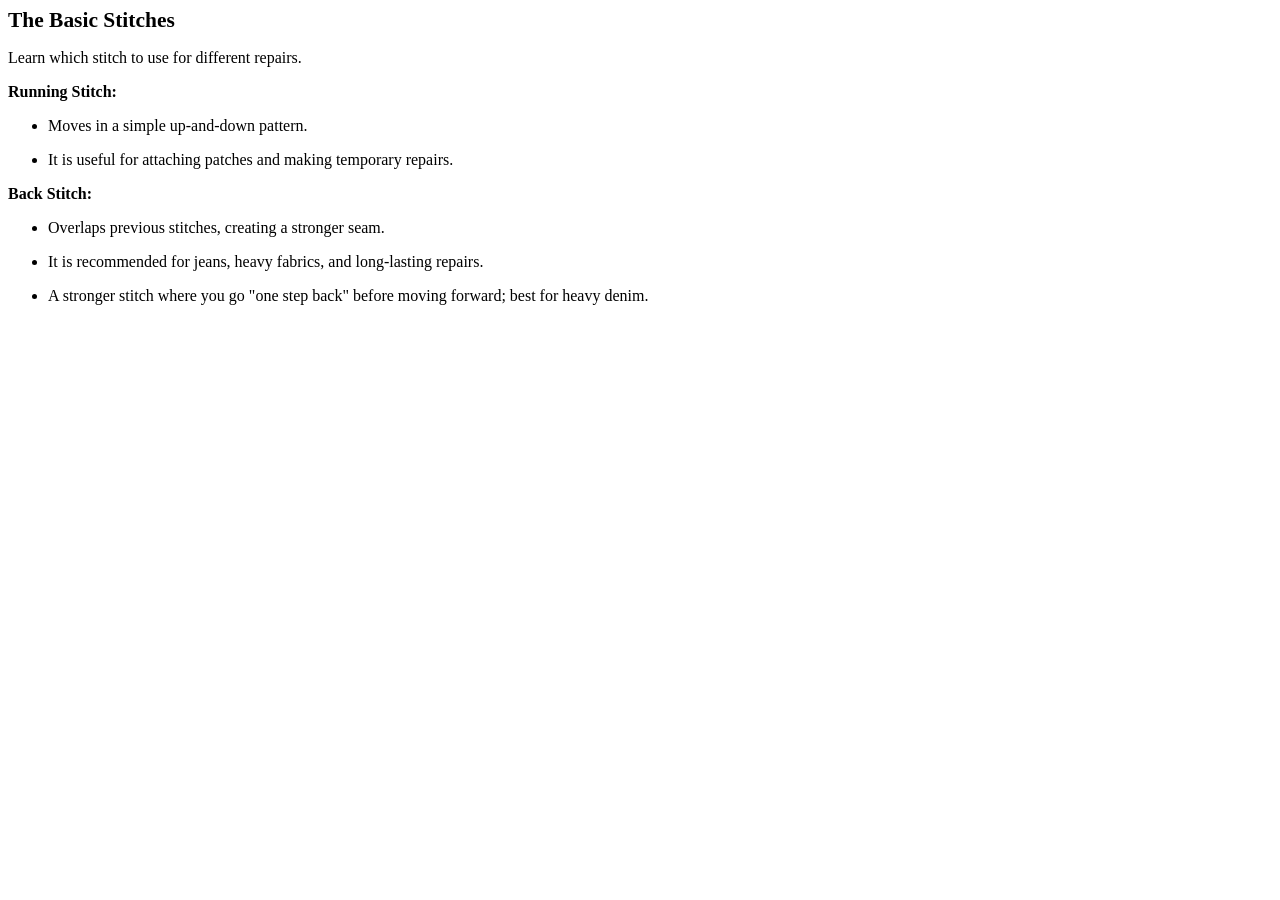
==== Basic_Stitches.html @ ea0a62ed "Deploying to gh-pages from  @ 5d892f8672dc7a7c1fc50f6261fa1a09c346504b 🚀" ====
<!DOCTYPE html
  SYSTEM "about:legacy-compat">
<html lang="en-us"><head><meta charset="UTF-8"><meta name="copyright" content="(C) Copyright 2026"><meta name="generator" content="DITA-OT"><meta name="description" content="Learn which stitch to use for different repairs."><title>The Basic Stitches</title><link rel="shortcut icon" href="./favicon.svg"><link rel="stylesheet" type="text/css" href="commonltr.css">
<link rel="stylesheet" type="text/css" href="./common-extended.css"></head><body id="concept-8547"><main role="main"><article role="article" aria-labelledby="ariaid-title1"><h1 class="title topictitle1" id="ariaid-title1">The Basic Stitches</h1><div class="body conbody"><p class="shortdesc">Learn which stitch to use for different repairs.</p><div class="p"><strong class="ph b">Running Stitch:</strong><ul class="ul"><li class="li"><p class="p">Moves in a simple up-and-down pattern. </p></li><li class="li"><p class="p">It is useful for attaching patches and making temporary repairs.
</p></li></ul></div><p class="p"><strong class="ph b">Back Stitch:</strong></p><ul class="ul"><li class="li"><p class="p">Overlaps previous stitches, creating a stronger seam.</p></li><li class="li"><p class="p">It is recommended for jeans, heavy fabrics, and long-lasting repairs.
</p></li><li class="li"><p class="p">A stronger stitch where you go "one step back" before moving forward; best for heavy denim.</p></li></ul></div></article></main></body></html>
---- commonltr.css ----
/*!
 * This file is part of the DITA Open Toolkit project. 
 *
 * Copyright 2004, 2005 IBM Corporation
 *
 * See the accompanying LICENSE file for applicable license.
 */
.frame-top {
  border-top: solid 1px;
  border-right: 0;
  border-bottom: 0;
  border-left: 0;
}

.frame-bottom {
  border-top: 0;
  border-right: 0;
  border-bottom: solid 1px;
  border-left: 0;
}

.frame-topbot {
  border-top: solid 1px;
  border-right: 0;
  border-bottom: solid 1px;
  border-left: 0;
}

.frame-all {
  border: solid 1px;
}

.frame-sides {
  border-top: 0;
  border-left: solid 1px;
  border-right: solid 1px;
  border-bottom: 0;
}

.frame-none {
  border: 0;
}

.scale-50 {
  font-size: 50%;
}

.scale-60 {
  font-size: 60%;
}

.scale-70 {
  font-size: 70%;
}

.scale-80 {
  font-size: 80%;
}

.scale-90 {
  font-size: 90%;
}

.scale-100 {
  font-size: 100%;
}

.scale-110 {
  font-size: 110%;
}

.scale-120 {
  font-size: 120%;
}

.scale-140 {
  font-size: 140%;
}

.scale-160 {
  font-size: 160%;
}

.scale-180 {
  font-size: 180%;
}

.scale-200 {
  font-size: 200%;
}

.expanse-page, .expanse-spread {
  width: 100%;
}

.hazardstatement td,
.hazardstatement th {
  padding: 0.5rem;
}
.hazardstatement th {
  text-align: center;
  text-transform: uppercase;
}
.hazardstatement--caution {
  background-color: #ffd100;
}
.hazardstatement--danger {
  background-color: #c8102e;
  color: #fff;
}
.hazardstatement--warning {
  background-color: #ff8200;
}
.hazardstatement--attention, .hazardstatement--fastpath, .hazardstatement--important, .hazardstatement--note, .hazardstatement--notice, .hazardstatement--other, .hazardstatement--remember, .hazardstatement--restriction, .hazardstatement--tip {
  background-color: #0072ce;
  color: #fff;
  font-style: italic;
}

.line-through {
  text-decoration: line-through;
}

.overline {
  text-decoration: overline;
}

.tt {
  font-family: monospace;
}

.codeblock {
  font-family: monospace;
}

.syntaxdiagram {
  border: 1 black solid;
  color: maroon;
  display: block;
  margin-bottom: 6pt;
  padding: 2pt;
}

.codeph {
  font-family: monospace;
}

.kwd {
  font-weight: bold;
}

.parmname {
  font-weight: bold;
}

.var {
  font-style: italic;
}

.filepath {
  font-family: monospace;
}

.tasklabel {
  font-size: 100%;
  margin-bottom: 1em;
  margin-top: 1em;
}

.lq div {
  text-align: right;
}

.boolean {
  color: green;
}

.state {
  color: red;
}

.screen {
  background-color: #ccc;
  border: outset;
  margin-bottom: 2px;
  margin-top: 2px;
  padding: 5px;
  white-space: pre;
}

.wintitle {
  font-weight: bold;
}

.numcharref {
  color: #639;
  font-family: Menlo, Monaco, Consolas, "Courier New", monospace;
}

.parameterentity {
  color: #639;
  font-family: Menlo, Monaco, Consolas, "Courier New", monospace;
}

.textentity {
  color: #639;
  font-family: Menlo, Monaco, Consolas, "Courier New", monospace;
}

.xmlatt {
  color: #639;
  font-family: Menlo, Monaco, Consolas, "Courier New", monospace;
}

.xmlelement {
  color: #639;
  font-family: Menlo, Monaco, Consolas, "Courier New", monospace;
}

.xmlnsname {
  color: #639;
  font-family: Menlo, Monaco, Consolas, "Courier New", monospace;
}

.xmlpi {
  color: #639;
  font-family: Menlo, Monaco, Consolas, "Courier New", monospace;
}

.fig {
  /* Default of italics to set apart figure captions */
  /* Use @frame to create frames on figures */
}
.figcap {
  font-style: italic;
}
.figdesc {
  font-style: normal;
}
.figborder {
  border-color: Silver;
  border-style: solid;
  border-width: 2px;
  margin-top: 1em;
  padding-left: 3px;
  padding-right: 3px;
}
.figsides {
  border-color: Silver;
  border-left: 2px solid;
  border-right: 2px solid;
  margin-top: 1em;
  padding-left: 3px;
  padding-right: 3px;
}
.figtop {
  border-color: Silver;
  border-top: 2px solid;
  margin-top: 1em;
}
.figbottom {
  border-bottom: 2px solid;
  border-color: Silver;
}
.figtopbot {
  border-bottom: 2px solid;
  border-color: Silver;
  border-top: 2px solid;
  margin-top: 1em;
}

/* Align images based on @align on topic/image */
div.imageleft {
  text-align: left;
}

div.imagecenter {
  text-align: center;
}

div.imageright {
  text-align: right;
}

div.imagejustify {
  text-align: justify;
}

/* Set heading sizes, getting smaller for deeper nesting */
.topictitle1 {
  font-size: 1.34em;
  margin-bottom: 0.1em;
  margin-top: 0;
}

.topictitle2 {
  font-size: 1.17em;
  margin-bottom: 0.45em;
  margin-top: 1pc;
}

.topictitle3 {
  font-size: 1.17em;
  font-weight: bold;
  margin-bottom: 0.17em;
  margin-top: 1pc;
}

.topictitle4 {
  font-size: 1.17em;
  font-weight: bold;
  margin-top: 0.83em;
}

.topictitle5 {
  font-size: 1.17em;
  font-weight: bold;
}

.topictitle6 {
  font-size: 1.17em;
  font-style: italic;
}

.sectiontitle {
  font-size: 1.17em;
  font-weight: bold;
  margin-bottom: 0;
  margin-top: 1em;
}

.section {
  margin-bottom: 1em;
  margin-top: 1em;
}

.example {
  margin-bottom: 1em;
  margin-top: 1em;
}

.indexterm {
  background-color: #fdf;
  border: 1pt #000 solid;
  margin: 1pt;
}

/* Most link groups are created with <div>. Ensure they have space before and after. */
.ullinks {
  list-style-type: none;
}

.ulchildlink {
  margin-bottom: 1em;
  margin-top: 1em;
}

.olchildlink {
  margin-bottom: 1em;
  margin-top: 1em;
}

.linklist {
  margin-bottom: 1em;
}

ul.linklist {
  margin-top: 0;
  list-style-type: none;
  padding-left: 0;
}

li.linklist {
  margin-top: 0;
  margin-bottom: 0;
}

.linklistwithchild {
  margin-bottom: 1em;
  margin-left: 1.5em;
}

.sublinklist {
  margin-bottom: 1em;
  margin-left: 1.5em;
}

.relconcepts {
  margin-bottom: 1em;
  margin-top: 1em;
}

.reltasks {
  margin-bottom: 1em;
  margin-top: 1em;
}

.relref {
  margin-bottom: 1em;
  margin-top: 1em;
}

.relinfo {
  margin-bottom: 1em;
  margin-top: 1em;
}

.breadcrumb {
  font-size: smaller;
  margin-bottom: 1em;
}

/* Simple lists do not get a bullet */
ul.simple {
  list-style-type: none;
}

/* Default of bold for definition list terms */
.dlterm {
  font-weight: bold;
}

/* Use CSS to expand compact lists */
.dltermexpand {
  font-weight: bold;
  margin-top: 1em;
}

/* Compact lists use attributes up to DITA-OT 4.1.2 */
*[compact=yes] > li {
  margin-top: 0;
}

*[compact=no] > li {
  margin-top: 0.53em;
}

/* Compact lists use classes starting in DITA-OT 4.2 */
.compact > li {
  margin-top: 0;
}

.liexpand {
  margin-bottom: 1em;
  margin-top: 1em;
}

.sliexpand {
  margin-bottom: 1em;
  margin-top: 1em;
}

.dlexpand {
  margin-bottom: 1em;
  margin-top: 1em;
}

.ddexpand {
  margin-bottom: 1em;
  margin-top: 1em;
}

.stepexpand {
  margin-bottom: 1em;
  margin-top: 1em;
}

.substepexpand {
  margin-bottom: 1em;
  margin-top: 1em;
}

dt.prereq {
  margin-left: 20px;
}

/* All note formats have the same default presentation */
.note {
  margin-bottom: 1em;
  margin-top: 1em;
}
.note .notetitle, .note .notelisttitle,
.note .note__title {
  font-weight: bold;
}
.note .note__body {
  /* Note body is a <div> to keep HTML5 valid for block element children;
     "display: inline" allows one-line rendering if children are inline (#3955) */
  display: inline;
}

/* Various basic phrase styles */
.bold {
  font-weight: bold;
}

.bolditalic {
  font-style: italic;
  font-weight: bold;
}

.italic {
  font-style: italic;
}

.underlined {
  text-decoration: underline;
}

.uicontrol {
  font-weight: bold;
}

.defkwd {
  font-weight: bold;
  text-decoration: underline;
}

.shortcut {
  text-decoration: underline;
}

.menucascade > abbr {
  text-decoration: none;
}

table {
  border-collapse: collapse;
}

table .desc {
  display: block;
  font-style: italic;
}

.table--pgwide-1 {
  width: 100%;
}

.align-left {
  text-align: left;
}

.align-right {
  text-align: right;
}

.align-center {
  text-align: center;
}

.align-justify {
  text-align: justify;
}

.align-char {
  text-align: char;
}

.valign-top {
  vertical-align: top;
}

.valign-bottom {
  vertical-align: bottom;
}

.valign-middle {
  vertical-align: middle;
}

.colsep-0 {
  border-right: 0;
}

.colsep-1 {
  border-right: 1px solid;
}

.rowsep-0 {
  border-bottom: 0;
}

.rowsep-1 {
  border-bottom: 1px solid;
}

.entry.rotate {
  writing-mode: vertical-rl;
}

.stentry {
  border-right: 1px solid;
  border-bottom: 1px solid;
}

.stentry:last-child {
  border-right: 0;
}

.strow:last-child .stentry {
  border-bottom: 0;
}

/* Add space for top level topics */
.nested0 {
  margin-top: 1em;
}

/* div with class=p is used for paragraphs that contain blocks, to keep the XHTML valid */
.p {
  margin-top: 1em;
}

/* flagging styles */
.flag__style--italics {
  font-style: italic;
}
.flag__style--bold {
  font-weight: bold;
}
.flag__style--underline {
  text-decoration: underline;
}
.flag__style--double-underline {
  text-decoration: double-underline;
}
.flag__style--overline {
  text-decoration: overline;
}
---- common-extended.css ----
:root {
  --prism-maintext: var(--bs-secondary-text-emphasis, #000);
  --prism-background: var(--bs-secondary-bg-subtle, #f5f2f0);
  --prism-text: var(--bs-gray-500, #999);
  --prism-keywords: var(--bs-teal, #07a);
  --prism-punctuation: var(--bs-gray, #999);
  --prism-functions: var(--bs-orange, #f08d49);
  --prism-strings: var(--bs-green, #690);
  --prism-namespace: var(--bs-pink, #e2777a);
  --prism-names: var(--bs-blue, #6196cc);
  --prism-symbol: var(--bs-red, #DD4A68);
  --prism-url: var(--bs-cyan, #67cdcc);
}
/**
 * Use css variables in themes with a fallback to the prism.js default theme 
 * Based on https://github.com/PrismJS/prism/issues/2603
 * @author Richard Werkman 
 */

code[class*="language-"],
pre[class*="language-"] {
	color: var(--prism-maintext, #ccc);
	background: none;
	font-family: var(--bs-font-monospace, Consolas, Monaco, 'Andale Mono', 'Ubuntu Mono', monospace);
	font-size: 1em;
	text-align: left;
	white-space: pre;
	word-spacing: normal;
	word-break: normal;
	word-wrap: normal;
	line-height: 1.5;
	-moz-tab-size: 4;
	-o-tab-size: 4;
	tab-size: 4;
	-webkit-hyphens: none;
	-moz-hyphens: none;
	-ms-hyphens: none;
	hyphens: none;
}

/* Code blocks */
pre[class*="language-"] {
	padding: 1em;
	margin: .5em 0;
	overflow: auto;
}

/* :not(pre) > code[class*="language-"],*/
pre[class*="language-"] {
	background: var(--prism-background, #2d2d2d);
}

/* Inline code */
:not(pre)>code[class*="language-"] {
	padding: .1em;
	border-radius: .3em;
	white-space: normal;
}

pre[class*="language-"].show-line-numbers {
	position: relative;
	padding-left: 3.8em;
	counter-reset: linenumber;
}


pre[class*="language-"].show-line-numbers>code {
	position: relative;
	white-space: inherit;
}

.show-line-numbers .line-numbers-rows {
	position: absolute;
	pointer-events: none;
	font-size: 100%;
	left: -3em;
	width: 2em;
	/* works for line-numbers below 1000 lines */
	letter-spacing: -1px;
	border-right: 1px solid;
	border-right-color: var(--prism-text, #999);
	-webkit-user-select: none;
	-moz-user-select: none;
	-ms-user-select: none;
	user-select: none;

}

span.line-numbers-rows {
	display: inline;
	counter-increment: linenumber;
}

span.line-numbers-rows:before {
	content: counter(linenumber);
	color: var(--prism-text, #999);
	display: inline;
	padding-right: 0.8em;
	text-align: right;
}

.token.comment,
.token.block-comment,
.token.prolog,
.token.doctype,
.token.cdata {
	color: var(--prism-text, #999);
}

.token.punctuation {
	color: var(--prism-punctuation, #ccc);
}


.token.attr-name,
.token.namespace,
.token.deleted {
	color: var(--prism-names, #e2777a);
}

.token.boolean,
.token.number,
.token.function {
	color: var(--prism-functions, #f08d49);
}

.token.tag,
.token.property,
.token.class-name,
.token.constant,
.token.symbol {
	color: var(--prism-symbol, #f8c555);
}

.token.function-name,
.token.selector,
.token.important,
.token.atrule,
.token.keyword,
.token.builtin {
	color: var(--prism-keywords, #cc99cd);
}

.token.string,
.token.char,
.token.attr-value,
.token.regex,
.token.variable {
	color: var(--prism-strings, #7ec699);
}

.token.operator,
.token.entity,
.token.url {
	color: var(--prism-url, #67cdcc);
}

.token.important,
.token.bold {
	font-weight: bold;
}

.token.italic {
	font-style: italic;
}

.token.entity {
	cursor: help;
}

.token.inserted {
	color: var(--inserted, green);
}
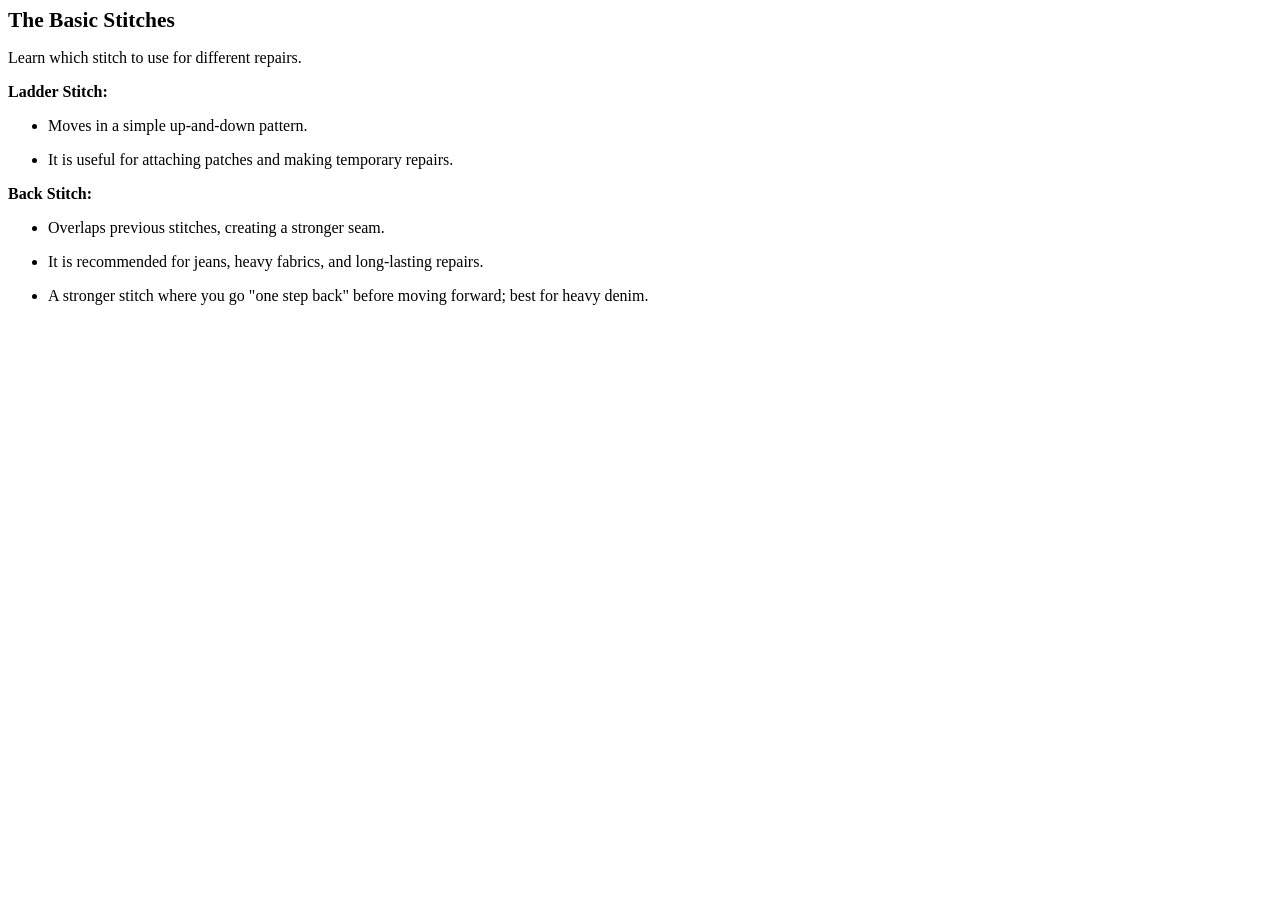
==== commit f735dad6: "Deploying to gh-pages from  @ d8d208b3829aeeb708e0bbc61d8ac3f96a65393a 🚀" ====
--- a/Basic_Stitches.html
+++ b/Basic_Stitches.html
@@ -1,6 +1,6 @@
 <!DOCTYPE html
   SYSTEM "about:legacy-compat">
 <html lang="en-us"><head><meta charset="UTF-8"><meta name="copyright" content="(C) Copyright 2026"><meta name="generator" content="DITA-OT"><meta name="description" content="Learn which stitch to use for different repairs."><title>The Basic Stitches</title><link rel="shortcut icon" href="./favicon.svg"><link rel="stylesheet" type="text/css" href="commonltr.css">
-<link rel="stylesheet" type="text/css" href="./common-extended.css"></head><body id="concept-8547"><main role="main"><article role="article" aria-labelledby="ariaid-title1"><h1 class="title topictitle1" id="ariaid-title1">The Basic Stitches</h1><div class="body conbody"><p class="shortdesc">Learn which stitch to use for different repairs.</p><div class="p"><strong class="ph b">Running Stitch:</strong><ul class="ul"><li class="li"><p class="p">Moves in a simple up-and-down pattern. </p></li><li class="li"><p class="p">It is useful for attaching patches and making temporary repairs.
+<link rel="stylesheet" type="text/css" href="./common-extended.css"></head><body id="concept-8547"><main role="main"><article role="article" aria-labelledby="ariaid-title1"><h1 class="title topictitle1" id="ariaid-title1">The Basic Stitches</h1><div class="body conbody"><p class="shortdesc">Learn which stitch to use for different repairs.</p><div class="p"><strong class="ph b">Ladder Stitch:</strong><ul class="ul"><li class="li"><p class="p">Moves in a simple up-and-down pattern. </p></li><li class="li"><p class="p">It is useful for attaching patches and making temporary repairs.
 </p></li></ul></div><p class="p"><strong class="ph b">Back Stitch:</strong></p><ul class="ul"><li class="li"><p class="p">Overlaps previous stitches, creating a stronger seam.</p></li><li class="li"><p class="p">It is recommended for jeans, heavy fabrics, and long-lasting repairs.
 </p></li><li class="li"><p class="p">A stronger stitch where you go "one step back" before moving forward; best for heavy denim.</p></li></ul></div></article></main></body></html>
